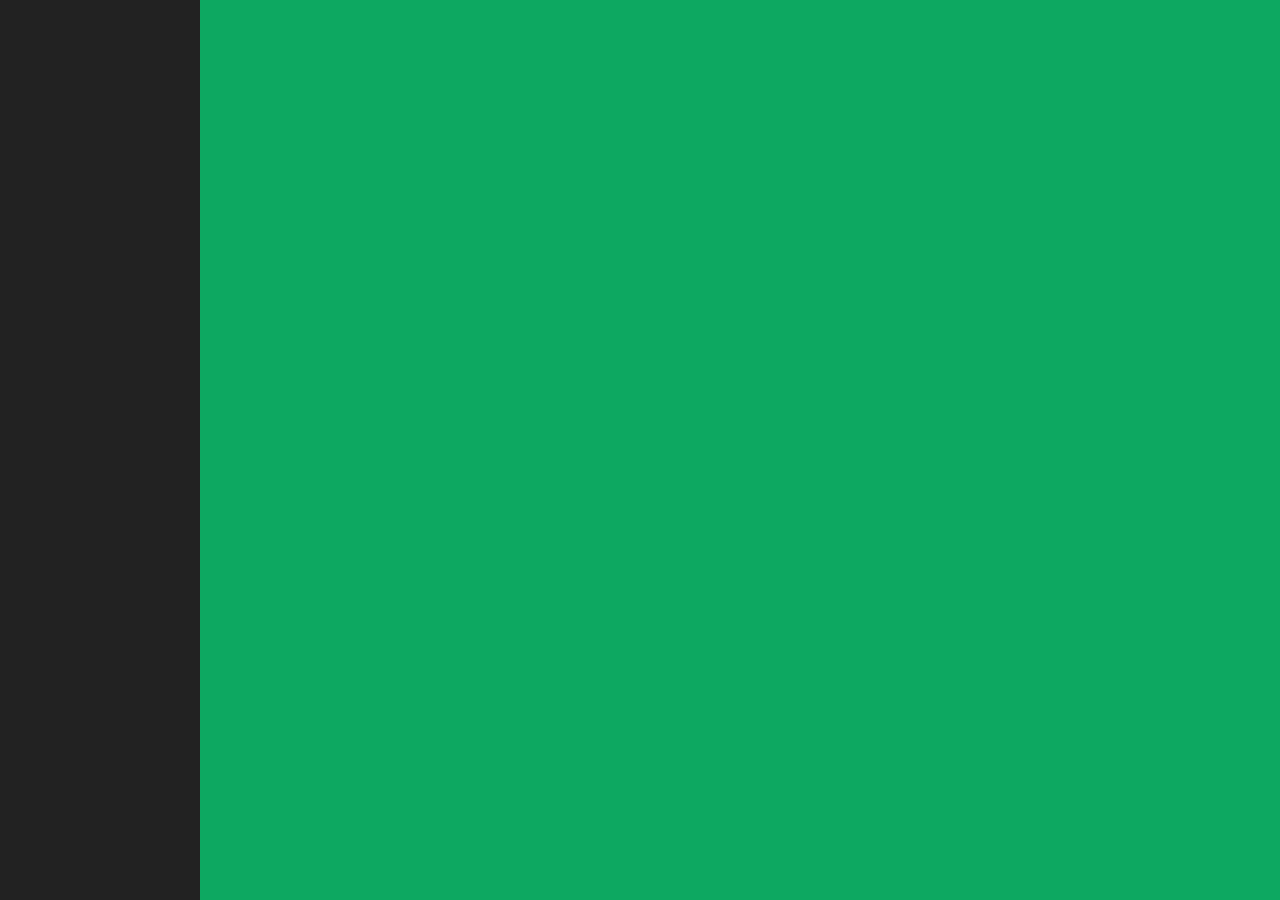
==== index.html @ 21c7b79c "fatal: ambiguous argument 'HEAD': unknown revision or path not in the working tree. Use '--' to sepa" ====
<!DOCTYPE html>
<html>
<head>
    <title></title>
    <link rel="stylesheet" type="text/css" href="css/main.css" />
    <link rel="stylesheet" type="text/css" href="css/cameraModule.css" />
    <link rel="stylesheet" type="text/css" href="css/leftMenuBar.css" />
    <link rel="stylesheet" type="text/css" href="css/topToolBar.css" />
    <link rel="stylesheet" type="text/css" href="css/styleDialog.css" />
    <link rel="stylesheet" type="text/css" href="css/content.css" />
    <link rel="stylesheet" type="text/css" href="css/dialogs.css" />
    <link rel="stylesheet" type="text/css" href="css/jquery-ui.css" />
    <link rel="stylesheet" type="text/css" href="css/jquery.mCustomScrollbar.css" />
    <link rel="stylesheet" type="text/css" href="css/jquery.side.layer.css" />
    <link rel="stylesheet" type="text/css" href="css/m-styles.min.css" />
    <link rel="stylesheet" type="text/css" href="css/colorpicker.css" />


    <link rel="stylesheet" type="text/css" href="css/farbtastic.css" />
    <link rel="stylesheet" type="text/css" href="css/icheck-all.css" />
    <link rel="stylesheet" type="text/css" href="css/jquery.selectbox.css" />
    <link rel="stylesheet" type="text/css" href="css/style_panel.css" />
    <script data-main="main.js" src="require.js"></script>
</head>
<body>
<div id="mainLayout">

    <div id="mainLeftLayout">

    </div>

    <div id='mainRightLayout'>

    </div>

    <div id="mainCanvasLayout">
        <div id="workSpace">

        </div>
    </div>

</div>
</body>
</html>
---- css/main.css ----
html, body {
    width: 100%;
    height: 100%;
    padding: 0;
    margin: 0;
    overflow: hidden;
}



#mainLayout {
    height: 100%;
    width : 100%;
    background-color: #f6f6f6;
    overflow : hidden;
}

#mainCanvasLayout{
    width: 100%;
    height : 100%;
    left:200px;
    position: relative;
    background: #0da861;
}

#workSpace{
    width: 100%;
    height : 100%;
    display: block;
}


#mainCanvasLayout, #mainLeftLayout,#mainRightLayout{
    display: inline-block;

}


#mainRightLayout{
    display : none;
    background : #222;
    width: 224px;
    height : 100%;
    margin-left : 0px;
    float : right;
    z-index : 110;
    right : 0px;
    position: absolute;
}




#ImageInsertDialog{
    display: none;
}
---- css/cameraModule.css ----
#viewPort {
    -webkit-perspective: 600;
    -webkit-perspective-origin: 50% 50%;

    position: absolute;
    left: 0;
    top: 0;
    right: 0;
    bottom: 0;
    overflow: hidden;
    background-image: -webkit-radial-gradient(center, ellipse cover,  rgb(70,70,70) 0%, rgb(0,0,0) 100%);
}

#world {
    position: absolute;
    height: 100%;
    width: 100%;
    -webkit-transform-style: preserve-3d;
}
---- css/leftMenuBar.css ----
#mainLeftLayout{
    background : #222;
    width: 200px;
    height : 100%;
    margin-left : 0px;
    float : left;
    z-index : 110;
    position: absolute;
    display : block;
    -webkit-user-select: none;
    -khtml-user-select: none;
    -moz-user-select: none;
    -ms-user-select: none;

}

#mainLeftLayout *{
    -webkit-user-select: none;
    -khtml-user-select: none;
    -moz-user-select: none;
    -ms-user-select: none;
}

#lmSlider, #rmSlider{
    width : 100%;
    height : 100%;
    padding-top : 14px;
}

#lmBigButtonWrap{
    text-align: center;
}

#lmSaveButton, #lmShowButton{
    display: inline-block;
    width: 42%;
    height: 60px;
    margin-bottom: 6px;
    background: #40cb90;
    text-align: center;
    border-radius: 3px;
    cursor : hand;
}

#lmSaveButton div
{
    width : 100%;
    height : 100%;
    background:  url(/img/save_icon_big.png) no-repeat center;
    background-size : 50px 50px;
}

#lmShowButton div
{
    width : 100%;
    height : 100%;
    background:  url(/img/show_icon_big.png) no-repeat center;
    background-size : 50px 50px;
}

#lmSaveButton{
    margin-right : 1%;
}

#lmShowButton{
    margin-left : 1%;
}

#lmSaveButton:hover, #lmShowButton:hover{
    background: #62eea2;
    cursor : hand;
}

#lmListButtonWrap{
    margin : 0px;
    height: 100%;
}

#lmListButtonListWrap{
    list-style: none;
    padding : 0px;
    margin-top : 10px;
    margin-right : 0px;
    margin-bottom : 100px;
}

#lmListButtonListWrap li{
    float : none;
    background : #222;
    border-bottom : 1px solid #555555;
    border-collapse: collapse;
    margin-left : 0px;
    width : 100%;
    padding-top : 18px;
    padding-bottom : 18px;
    font-size : 12px;
    font-weight: bold;
}

#lmListButtonListWrap li:first-child{

    border-top : 1px solid #555555;
}

#lmListButtonListWrap li:hover{
    background : #333;
}

.lmButtonName{
    color : #ddd;
    width : 100%;
    padding-left : 10px;
}

.lmButtonIcon{
    width : 24px;
    height : 20px;
    float : right;
    margin-right : 14px;

    display : inline-block;

}

.lmStyleIcon{
    background:  url(/img/style_icon.png) no-repeat top left;
    background-size : 18px 18px;
}


.lmSequenceIcon{
    background:  url(/img/sequence_icon.png) no-repeat top left;
    background-size : 18px 18px;
}

.lmWorkSpaceIcon{
    background:  url(/img/work_space_icon.png) no-repeat top left;
    background-size : 18px 18px;
}


.lmExportIcon{
    background:  url(/img/export_icon.png) no-repeat top left;
    background-size : 18px 18px;
}


.lmSettingIcon{
    background:  url(/img/setting_icon.png) no-repeat top left;
    background-size : 18px 18px;
}






#lmInformationWrap{
    position:absolute; bottom:0;
}

#lmUserId{
    font-size : 14px;
    color : #f6f6f6;
    float : right;
    padding : 4px;
}
---- css/topToolBar.css ----
#TopToolBarWrap{
    position: absolute;
    width: 100%;
    top: 10px;
    left: 0;
    z-index: 102;
    text-align: center;
}

#TopToolBar{
    display: inline-block;
    vertical-align: top;
    position : relative;
    list-style: none;
    padding: 4px;
    background: #222;
    font-size: 13px;
    border-radius: 4px;
    box-shadow: 0px 1px 0px #111;
    box-sizing: border-box;
    right : 100px;
    opacity: 0.8;
}

#TopToolBar li{
    float : left;
    margin-left : 3px;
    margin-right : 3px;
}

#TopToolBar li.topIcon div.icon{
    width : 100%;
    height : 100%;
    background-size : 18px 18px;
}




#boldButton div.icon{
    background:  url(/img/topToolBar/bold_icon.png) no-repeat center;
}
#italicButton div.icon{
    background:  url(/img/topToolBar/italic_icon.png) no-repeat center;
}
#underlineButton div.icon{
    background:  url(/img/topToolBar/underline_icon.png) no-repeat center;
}

#colorButton div.icon{
    background:  url(/img/topToolBar/color_icon.png) no-repeat center;
    background-size : 30px 30px;
}


#objectBackgroundColorButton div.icon{
    background:  url(/img/topToolBar/color_back_icon.png) no-repeat center;
}

#styleButton div.icon{
    background:  url(/img/topToolBar/style_icon.png) no-repeat center;
}


#layoutButton div.icon{
    background:  url(/img/topToolBar/positioin_icon.png) no-repeat center;
}


#backgroundButton div{
    background:  url(/img/topToolBar/background_icon.png) no-repeat center;
}


#fontSizeButton{
    margin-top : 2px;
    background: #222;
}

.fontSizeSelectOptions .topVerticalList:before{
    left: 22px;
}

#fontFamilyButton{
    margin-top : 4px;
    background: #222;
}


div.selectBox
{
    position:relative;
    display:inline-block;
    cursor:default;
    text-align:left;
    line-height:20px;
    clear:both;
    color:#fff;
}


span.selected,input.selected
{
    width:80px;
    border:1px solid #222;
    background:#222;
    overflow:hidden;
    text-overflow: ellipsis;
    max-width : 80px;
    color : #fff;
    font-weight: bolder;
    text-align: center;
    line-height: 24px;
    margin-left : 0px;

}

span.selected{
    overflow: hidden;
    white-space:nowrap;
    text-overflow:ellipsis;
}

span.selectArrow,input.selected,span.selected
{
    position:relative;
    float:left;
    height:24px;
    z-index:1;
}


span.selectArrow{
    cursor:pointer ;
}


div.selectOptions
{
    position:absolute;
    top:28px;
    width:80px;
    border:1px solid #222;
    border-bottom-right-radius:5px;
    border-bottom-left-radius:5px;
    overflow:hidden;
    background:#f6f6f6;
    padding-top:2px;
    display:none;
}

span.selectOption
{
    display:block;
    line-height:20px;
    padding:5px 10%;
}

span.selectOption:hover
{
    color:#f6f6f6;
    background:#222;
    cursor : pointer;
}

input.selected{
    width : 60px;
    max-width: 60px;
}

li#fontSizeButton{
    width : 60px;
}


li#fontSizeButton div.selectOptions{
   width : 60px;
}

.fontSizeIcon{
    width : 30px;
    height : 30px;

    margin-left : 3px;
    margin-right : 3px;
    display: inline-block;
}


#textInsertButton div{
    background:  url(/img/topToolBar/text_icon.png) no-repeat center;
}

#imageInsertButton div{
    background:  url(/img/topToolBar/image_icon.png) no-repeat center;
}

#frameInsertButton div{
    background:  url(/img/topToolBar/frame_icon.png) no-repeat center;
}

.topIcon{
    display : inline-block;
    width : 30px;
    height : 30px;
    margin-top : 1px;
    margin-bottom : 1px;
    color : #f6f6f6;
}

.topIcon:hover{
    background : #555;
}

.divider{
    display: inline-block;
    width: 1px;
    height: 34px;
    background: rgba(255,255,255,0.05);
}



.sentenceSortToolTip{
    width : 144px;
    position: absolute;
    margin-top : 0px;
    margin-left : -60px;
    display: none;
}

.topHorizonList
{
    float: left;
    list-style: none;
    margin : 0px;
    padding : 0px;
    margin-top : 22px;
    background : #222;
    border-radius: 4px;
}

.topHorizonList:before{
    content: '';
    position: absolute;
    border-width: 8px;
    border-style: solid;
    border-color:  transparent transparent #222 transparent;
    top: 6px;
}

.sentenceSortToolTip .topHorizonList:before{
    left : 67px;
}

.colorButtonToolTip, .objectBackgroundColorButtonToolTip{
    margin : 0px;
    padding : 0px;
    background : #222;
    border-radius: 4px;
}

.colorButtonToolTip:before, .objectBackgroundColorButtonToolTip:before{
    content: '';
    position: absolute;
    border-width: 8px;
    border-style: solid;
    border-color:  transparent transparent  #222 transparent;
    top: -16px;
    left: 147px;
}


.topHorizonList li{
    margin : 0px;
    padding : 0px;
}




.fontSizeSelectOptions
{
    width : 60px;
    position: absolute;
    margin-top : 0px;
    display : none;
}

.fontFamilySelectOptions{
    width : 82px;
    position: absolute;
    margin-top : 0px;
    display : none;
}


.topVerticalList{
    list-style: none;
    margin : 0px;
    padding : 0px;
    background : #222;
    border-radius: 4px;
    color : #fff;
    font-size : 16px;
    margin-top : 50px;
    display: inline-block;
    padding-top : 4px;
    padding-bottom : 4px;
 }


.topVerticalList:before{
    content: '';
    position: absolute;
    border-width: 8px;
    border-style: solid;
    border-color:  transparent transparent #222 transparent;
    top: 34px;
}

.fontFamilySelectOptions .topVerticalList:before{
    left: 32px;
}

.topVerticalList li{
    margin : 0px;
    padding : 0px;
    width : 100%;
    text-align: center;
    cursor : pointer;
}

.topVerticalList li:hover
{
    margin : 0px;
    padding : 0px;
    width : 90%;
    color:#f6f6f6;
    text-align: center;
    background:#555;
    cursor : pointer;
}


.icon{
    margin : 0px;
    padding : 0px;
}

.colorButtonToolTip,
.objectBackgroundColorButtonToolTip,
.layoutButtonToolTip{
    display: none;
    position: absolute;
    top : 60px;
    margin-left : -140px;
}


#sentenceSortButton{
    display : inline-block;
    width : 30px;
    height : 30px;
    margin-top : 1px;
    margin-bottom : 1px;
    color : #f6f6f6;
}


#sentenceSortButton .plainSentence{
    background:  url(/img/topToolBar/plain_text_sort_icon.png) no-repeat center;
}
#sentenceSortButton .leftSentence{
    background:  url(/img/topToolBar/left_text_sort_icon.png) no-repeat center;
}
#sentenceSortButton .centerSentence{
     background:  url(/img/topToolBar/center_text_sort_icon.png) no-repeat center;
}
#sentenceSortButton .rightSentence{
    background:  url(/img/topToolBar/right_text_sort_icon.png) no-repeat center;
}




.layoutButtonToolTip{
    width : 200px;
    position: absolute;
    margin-top : 0px;
    margin-left : -80px;
    display: none;
}

.layoutButtonToolTipWrap{
    margin : 0px;
    padding : 0px;
    background : #222;
    border-radius: 4px;
}

.layoutButtonToolTipWrap:before{
    content: '';
    position: absolute;
    border-width: 8px;
    border-style: solid;
    border-color:  transparent transparent  #222 transparent;
    top: -16px;
    left: 87px;
}

.sizeValueSet
{
    padding-top : 10px;
    display : inline-block;
}
.transitionValueSet{

    display : inline-block;
}

.cf{
    margin-top : 2px;
    display : inline-block;

}

.cf input{
    width: 110px;
    height: 10px;
    padding: 10px 5px;
    float: left;
    font: bold 15px 'lucida sans', 'trebuchet MS', 'Tahoma';
    border: 0;
    background: #eee;
    border-radius: 3px 0 0 3px;
}

.cf div{
    overflow: visible;
    position: relative;
    float: left;
    border: 0;
    padding: 0;
    height: 30px;
    width: 60px;
    font: bold 10px/30px 'lucida sans', 'trebuchet MS', 'Tahoma';
    color: #fff;
    text-transform: uppercase;
    background: #0da861;
    border-radius: 0 3px 3px 0;
    text-shadow: 0 -1px 0 rgba(0, 0 ,0, .3);

}

.cf div:before {
    content: '';
    position: absolute;
    border-width: 8px 8px 8px 0;
    border-style: solid solid solid none;
    border-color: transparent #0da861 transparent;
    top: 6px;
    left: -6px;
}
.box_under_point{
    display : inline-block;
}

.box_under_point div{
    overflow: visible;
    position: relative;
    float: left;
    border: 0;
    padding: 0;
    height: 20px;
    width: 40px;
    font: bold 10px/30px 'lucida sans', 'trebuchet MS', 'Tahoma';
    color: #fff;
    text-transform: uppercase;
    background: #0da861;
    border-radius: 3px 3px 3px 3px;
    text-shadow: 0 -1px 0 rgba(0, 0 ,0, .3);
    line-height: 24px;
    margin-bottom : 10px;
}


.box_under_point div:before {
    content: '';
    position: absolute;
    border-width: 8px;
    border-style: solid;
    border-color: #0da861 transparent transparent  transparent;
    top: 20px;
    left: 12px;
}


.rotationValueSet{
    height : 90px;
    padding-top:4px;
    display : inline-block;
}



.rotationValueItemWrap{
    height : 50px;
    width : 50px;
    float : left;
    margin-left : 10px;
}

.rotationValueSet div:first-child{
    margin-left : 0px;
}

.rotationValueItemWrap input{
    margin-left : -10px;
}

.hori_divider{
    margin-top : 5px;
    margin-bottom : 5px;
    display: inline-block;
    width: 90%;
    height: 1px;
    background: rgba(255,255,255,0.5);
}
---- css/styleDialog.css ----
#styleDialog{
    position: absolute;
    top : 80px;
    left : 50%;
    display: none;
    width : 0px;
}

#styleDialog .dialog_content{
    position: relative;
    left: -50%;
    width : 300px;
    height : 440px;
    padding : 4px;
    background : #222;
    border-radius: 4px;
}

.dialog_content .left_panel{

    width : 300px;

}
.style_control_panel{
    margin-top : 10px;
}

.left_panel .style_control_panel{
    height : 400px;
    overflow-y: auto;
}



.style_selector #style_selector{
    width : 200px;
}

.style_selector .style_header_btn_set{
    float : right;
    list-style: none;
    padding : 0px;
    margin : 0px;
}

.style_selector .style_header_btn_set li
{
    border-radius: 4px;
    background:  #18afcd;
    border : 0px solid #fff;
    float : left;
    padding : 1px;
    padding-right : 2px;
    padding-left : 2px;
    margin-top : 3px;
    cursor : pointer;
    margin-left : 6px;
    font-size : 16px;
    font-weight: bold;

}

.style_selector .style_header_btn_set li:hover{
    background: #39afcd;
}

.right_panel{
    margin-left : 200px;
    height : 100%;

}


.right_panel .code_layer_panel{
    overflow-y: auto;
    height: 86%;
    margin-left : 10px;
}

.button_set{
    margin-top : 6px;
    margin-bottom : 10px;
}

.right_panel .button_set{
    width : 98%;
    margin-top : 10px;
    display: inline-block;
}


.style_item_wrap{
    display: inline-block;

    margin-top : 4px;
    margin-bottom : 4px;
    color : #fff;
    font-style : normal;
    width : 100%;
}

.float_right{
    float : right;
}

.float_left{
    float : left;
}

.style_item_wrap .input-small{
    height : 22px;
}

.border_style_control #borderStyleSelector
{
    width : 100px;
    height : 31px;
}

#borderWidth{
    width : 60px;
}

.border_radius_group .style_item_wrap .px_input{
    width : 50px;
}

.style_item_wrap .label{
    vertical-align:middle;
}

#borderColor{
    width : 60px;
}

/* box shadow */
.border_style_control,
.box_shadow_style_control,
.text_shadow_style_control
{
    padding-top : 10px;
    padding-bottom : 10px;
    padding-right : 10px;
}

.style_group{
    background: #fff;
    border-radius:  4px;
    color : #626262;
    font : 14px/19px Helvetica, Arial, sans-serif;
}

.setting-block{
    padding : 14px;

}

.setting-block .row{
    margin-bottom : 10px;
}

.text-1, .text-2{
    float : right;
}
.text-1 input{
    float: left;
    width: 27px;
    height: 15px;
    padding: 3px 2px 4px;
    margin: 0;
    border: 0;
    background: none;
    text-align: center;
}

.color_picker{
    width : 60px;
}

.color_thumb{
    float : right;
    width : 30px;
    height : 20px;
    border : 1px solid #000;
    border-radius: 3px;
    margin-right : 4px;
}

.align-right{
    float : right;
}

.margin_top{
    margin-top : 20px;
}

.divider_line{
    margin-right : 4%;
    margin-left : 4%;
    margin-top : 10px;
    margin-bottom : 8px;
    border-top : 1px dotted #989898;
    height: 1px;
}

.style_list{
    list-style: none;
}

.style_list li{
    display: block;
    height : 20px;
    cursor: pointer;
}

.add_style_btn{
    border-radius: 4px;
    background: #49afcd;
    float : right;
    margin-top : -12px;
    margin-bottom : 4px;
    border : 0px;
    padding : 6px;
    cursor : pointer;
}

.add_style_btn:hover{
    background: #30afcd;
}

.style_list li:hover{
    background: #f2f2f2;
}

.style_list li .item_name{
    display: block;
    float : left;
}

.style_list li .delete_btn{
    display: block;
    float : right;
    font-style: normal;
}
---- css/content.css ----
.objectWrap{
    padding: 8px;
    display: inline-block;
}


.slide{
    margin: 0;
    opacity: 0.03;

    -webkit-transition: opacity 1s;
}

.slide.active{
    opacity: 1
}


.textEditBox{
    display :inline-block;
    font-size : 80px;
}

.lcWord{
    font-size : 80px;
    display : lnline-block;
}


.clSentence{
    display : lnline-block;
}

.containIdentify{
    border : 2px dotted  #fff;
}

.frame{
    display : lnline-block;
    border : 1px solid #fff;
}
---- css/dialogs.css ----
<!-- -->
.topToolDialog, .defaultDialog{
    display: none;
    background: #333;
    padding: 10px;
    border: 2px solid #ddd;
    float: left;
    font-size: 1.2em;
    position: fixed;
    top: 50%;
    left: 50%;
    z-index: 99999;
    box-shadow: 0px 0px 20px #999;
    /* CSS3 */
    -moz-box-shadow: 0px 0px 20px #999;
    /* Firefox */
    -webkit-box-shadow: 0px 0px 20px #999;
    /* Safari, Chrome */
    border-radius: 3px 3px 3px 3px;
    -moz-border-radius: 3px;
    /* Firefox */
    -webkit-border-radius: 3px;
    /* Safari, Chrome */;

}

.fieldTitle{
    display: block;
    color: #999;
    font-size: 14px;
    line-height: 18px;
}

.fieldInput{
    background: #666666;
    border-bottom: 1px solid #333;
    border-left: 1px solid #000;
    border-right: 1px solid #333;
    border-top: 1px solid #000;
    color: #fff;
    border-radius: 3px 3px 3px 3px;
    -moz-border-radius: 3px;
    -webkit-border-radius: 3px;
    font: 13px Arial, Helvetica, sans-serif;
    padding: 6px 6px 4px;
    width: 200px;
}

.topToolDialogBtn, .defaultDialogBtn{
    -moz-box-shadow:inset 0px 1px 0px 0px #ffffff;
    -webkit-box-shadow:inset 0px 1px 0px 0px #ffffff;
    box-shadow:inset 0px 1px 0px 0px #ffffff;
    background:-webkit-gradient( linear, left top, left bottom, color-stop(0.05, #ededed), color-stop(1, #dfdfdf) );
    background:-moz-linear-gradient( center top, #ededed 5%, #dfdfdf 100% );
    filter:progid:DXImageTransform.Microsoft.gradient(startColorstr='#ededed', endColorstr='#dfdfdf');
    background-color:#ededed;
    -moz-border-radius:6px;
    -webkit-border-radius:6px;
    border-radius:6px;
    border:1px solid #dcdcdc;
    display:inline-block;
    color:#777777;
    font-family:arial;
    font-size:15px;
    font-weight:bold;
    padding:6px 24px;
    text-decoration:none;
    text-shadow:1px 1px 0px #ffffff;
}

.topToolDialogBtn:hover ,.defaultDialogBtn:hover{
background:-webkit-gradient( linear, left top, left bottom, color-stop(0.05, #dfdfdf), color-stop(1, #ededed) );
    background:-moz-linear-gradient( center top, #dfdfdf 5%, #ededed 100% );
    filter:progid:DXImageTransform.Microsoft.gradient(startColorstr='#dfdfdf', endColorstr='#ededed');
    background-color:#dfdfdf;
}
.topToolDialogBtn:active, .defaultDialogBtn:active {
position:relative;
    top:1px;
}

.fieldSet{
    margin-top : 8px;
    margin-bottom : 10px;
}


.default-dialog-title{
  color : #a0a0a0;
  text-shadow: 0px 5px 8px #2a2a2a;
  font : 24px Helvetica, Arial, Sans-Serif;
  letter-spacing : -1px;

}

.dialog-list{

    counter-reset: li; /* Initiate a counter */
    list-style: none; /* Remove default numbering */
    *list-style: decimal; /* Keep using default numbering for IE6/7 */
    font: 15px 'trebuchet MS', 'lucida sans';
    padding: 0;
    margin-bottom: 4em;

}

.dialog-list a{

    position: relative;
    display: block;
    padding: .4em .4em .4em .8em;
    *padding: .4em;
    margin: .5em 0 .5em 2.5em;
    background: #ddd;
    color: #444;
    text-decoration: none;
    transition: all .3s ease-out;
}

.dialog-list a:hover{
    background: #eee;
}

.dialog-list a:before{
    content: counter(li);
    counter-increment: li;
    position: absolute;
    left: -2.5em;
    top: 50%;
    margin-top: -1em;
    background: #2a7;
    height: 2em;
    width: 2em;
    line-height: 2em;
    text-align: center;
    font-weight: bold;
}

.dialog-list a:after{
    position: absolute;
    content: '';
    border: .5em solid transparent;
    left: -1em;
    top: 50%;
    margin-top: -.5em;
    transition: all .3s ease-out;
}

.dialog-list a:hover:after{
    left: -.5em;
    border-left-color: #2a7;
}
---- css/m-styles.min.css ----
/*!
 * CSS3 Microsoft Metro Buttons
 * Inspired by Tim O'Donnell's CSS3 Google Buttons, Twitter Bootstrap, and Microsoft. Icons from glyphicons.com and Syncfusion's Metro Studio.
 * I do not claim ownership on the origin of design and icons.
 * Built by Ace Subido (http://github.com/ace-subido)
 */a:focus{outline:thin dotted;outline:5px auto -webkit-focus-ring-color;outline-offset:-2px}a:hover,a:active{outline:0}button,input,select,textarea{margin:0;font-size:100%}button,input{*overflow:visible;line-height:normal}button::-moz-focus-inner,input::-moz-focus-inner{padding:0;border:0}button,input[type="button"],input[type="reset"],input[type="submit"]{cursor:pointer;-webkit-appearance:button;-moz-appearance:none}@-moz-document url-prefix(){button,input[type="button"],input[type="reset"],input[type="submit"]{cursor:pointer;padding:6px 14px}}input[type="search"]{-webkit-appearance:textfield;-webkit-box-sizing:content-box;-moz-box-sizing:content-box;box-sizing:content-box}input[type="search"]::-webkit-search-decoration,input[type="search"]::-webkit-search-cancel-button{-webkit-appearance:none}.dropdown{position:relative}.dropdown-toggle{*margin-bottom:-3px}.dropdown-toggle:active,.open .dropdown-toggle{outline:0}.caret{display:inline-block;width:0;height:0;text-indent:-99999px;*text-indent:0;vertical-align:top;margin-top:5px;margin-left:2px;margin-right:2px;border-left:4px solid transparent;border-right:4px solid transparent;border-top:4px solid black;opacity:.5;filter:alpha(opacity=50);content:"\2193"}.caret.white{border-left:4px solid transparent;border-right:4px solid transparent;border-top:4px solid white;opacity:.95;filter:alpha(opacity=95)}.dropdown .caret{margin-top:8px;margin-left:2px}.dropdown:hover .caret,.open.dropdown .caret{opacity:1;filter:alpha(opacity=100)}.m-dropdown-menu{position:absolute;top:98%;left:0;z-index:1000;float:left;display:none;min-width:225px;max-width:225px;padding:0 0 6px 0;margin:0;list-style:none;background-color:white;-webkit-box-shadow:0 1px 8px rgba(0,0,0,0.1);-moz-box-shadow:0 1px 8px rgba(0,0,0,0.1);box-shadow:0 1px 8px rgba(0,0,0,0.1);font-size:14px;font-family:"Segoe UI",Helvetica,Arial,sans-serif;border:1px solid #eee}.m-dropdown-menu.bottom-up{top:auto;bottom:100%;margin-bottom:2px}.m-dropdown-menu .divider{border-top:1px solid #ebebeb;margin-top:9px;margin-bottom:10px;padding:0;cursor:default}.m-dropdown-menu a{position:relative;padding:6px 0 6px 30px;color:#333;text-decoration:none;display:block;clear:both;font-weight:normal;line-height:18px;white-space:nowrap}.m-dropdown-menu a [class^="icon-"]{position:absolute;left:7px;top:8px}.m-dropdown-menu li>a:hover,.m-dropdown-menu .active>a,.m-dropdown-menu .active>a:hover{text-decoration:none;background-color:#eee}.dropdown.open{*z-index:1000}.dropdown.open .dropdown-toggle{color:#08c;background:#ccc;background:rgba(0,0,0,0.3)}.dropdown.open .m-dropdown-menu{display:block}.m-btn{position:relative;display:inline-block;overflow:visible;margin:0;padding:10px 14px;margin-top:8px;cursor:pointer;outline:0;border:0;background-color:#eee;background-image:-moz-linear-gradient(top,#eee,#eee);background-image:-ms-linear-gradient(top,#eee,#eee);background-image:-webkit-gradient(linear,0 0,0 100%,from(#eee),to(#eee));background-image:-webkit-linear-gradient(top,#eee,#eee);background-image:-o-linear-gradient(top,#eee,#eee);background-image:linear-gradient(top,#eee,#eee);background-repeat:repeat-x;filter:progid:DXImageTransform.Microsoft.gradient(startColorstr='#eeeeee',endColorstr='#eeeeee',GradientType=0);-webkit-background-clip:padding;-moz-background-clip:padding;background-clip:padding;zoom:1;z-index:1;*display:inline;font-family:"Segoe UI",Helvetica,Arial,sans-serif;font-size:14px;line-height:14px;color:#333;min-width:42px;text-shadow:#fff 0 1px 0;text-align:center;text-decoration:none;white-space:nowrap;vertical-align:inherit}.m-btn:hover,.m-btn:focus,.m-btn:active,.m-btn.active{color:#333;text-decoration:none;background-color:#dcdcdc;background-image:-moz-linear-gradient(top,#dcdcdc,#dcdcdc);background-image:-ms-linear-gradient(top,#dcdcdc,#dcdcdc);background-image:-webkit-gradient(linear,0 0,0 100%,from(#dcdcdc),to(#dcdcdc));background-image:-webkit-linear-gradient(top,#dcdcdc,#dcdcdc);background-image:-o-linear-gradient(top,#dcdcdc,#dcdcdc);background-image:linear-gradient(top,#dcdcdc,#dcdcdc);background-repeat:repeat-x;filter:progid:DXImageTransform.Microsoft.gradient(startColorstr='#dcdcdc',endColorstr='#dcdcdc',GradientType=0);z-index:100;outline:0}.m-btn:active,.m-btn.active{background-color:#eee;background-image:-moz-linear-gradient(top,#eee,#dcdcdc);background-image:-ms-linear-gradient(top,#eee,#dcdcdc);background-image:-webkit-gradient(linear,0 0,0 100%,from(#eee),to(#dcdcdc));background-image:-webkit-linear-gradient(top,#eee,#dcdcdc);background-image:-o-linear-gradient(top,#eee,#dcdcdc);background-image:linear-gradient(top,#eee,#dcdcdc);background-repeat:repeat-x;-webkit-box-shadow:inset 0 1px 8px rgba(0,0,0,0.25);-moz-box-shadow:inset 0 1px 8px rgba(0,0,0,0.25);box-shadow:inset 0 1px 8px rgba(0,0,0,0.25);filter:progid:DXImageTransform.Microsoft.gradient(startColorstr='#eeeeee',endColorstr='#dcdcdc',GradientType=0)}.m-btn:focus{border-color:#4d90fe}.m-btn::-moz-focus-inner{padding:0;border:0}.m-btn.red-stripe{border-left:3px solid #d84a38}.m-btn.blue-stripe{border-left:3px solid #4d90fe}.m-btn.purple-stripe{border-left:3px solid #852b99}.m-btn.green-stripe{border-left:3px solid #35aa47}.m-btn.red:active,.m-btn.red.active,.m-btn.red.disabled,.m-btn.red[disabled],.m-btn.blue:active,.m-btn.blue.active,.m-btn.blue.disabled,.m-btn.blue[disabled],.m-btn.purple:active,.m-btn.purple.active,.m-btn.purple.disabled,.m-btn.purple[disabled],.m-btn.green:active,.m-btn.green.active,.m-btn.green.disabled,.m-btn.green[disabled],.m-btn.black:active,.m-btn.black.active,.m-btn.black.disabled,.m-btn.black[disabled]{-webkit-box-shadow:inset 0 1px 8px rgba(0,0,0,0.25);-moz-box-shadow:inset 0 1px 8px rgba(0,0,0,0.25);box-shadow:inset 0 1px 8px rgba(0,0,0,0.25);color:white!important}.m-btn.red.disabled,.m-btn.red[disabled],.m-btn.blue.disabled,.m-btn.blue[disabled],.m-btn.purple.disabled,.m-btn.purple[disabled],.m-btn.green.disabled,.m-btn.green[disabled]{opacity:.7}.m-btn.black.disabled,.m-btn.black[disabled]{opacity:.5}.m-btn.red{color:white;text-shadow:none;background-color:#d84a38;background-image:-moz-linear-gradient(top,#dd4b39,#d14836);background-image:-ms-linear-gradient(top,#dd4b39,#d14836);background-image:-webkit-gradient(linear,0 0,0 100%,from(#dd4b39),to(#d14836));background-image:-webkit-linear-gradient(top,#dd4b39,#d14836);background-image:-o-linear-gradient(top,#dd4b39,#d14836);background-image:linear-gradient(top,#dd4b39,#d14836);background-repeat:repeat-x;filter:progid:DXImageTransform.Microsoft.gradient(startColorstr='#dd4b39',endColorstr='#d14836',GradientType=0)}.m-btn.red:hover,.m-btn.red:focus,.m-btn.red:active,.m-btn.red.active,.m-btn.red[disabled],.m-btn.red.disabled{background-color:#c53727;background-image:-moz-linear-gradient(top,#c53727,#c53727);background-image:-ms-linear-gradient(top,#c53727,#c53727);background-image:-webkit-gradient(linear,0 0,0 100%,from(#c53727),to(#c53727));background-image:-webkit-linear-gradient(top,#c53727,#c53727);background-image:-o-linear-gradient(top,#c53727,#c53727);background-image:linear-gradient(top,#c53727,#c53727);background-repeat:repeat-x;filter:progid:DXImageTransform.Microsoft.gradient(startColorstr='#c53727',endColorstr='#c53727',GradientType=0)}.m-btn.red:active,.m-btn.red.active{background-color:#dd4b39;background-image:-moz-linear-gradient(top,#dd4b39,#c53727);background-image:-ms-linear-gradient(top,#dd4b39,#c53727);background-image:-webkit-gradient(linear,0 0,0 100%,from(#dd4b39),to(#c53727));background-image:-webkit-linear-gradient(top,#dd4b39,#c53727);background-image:-o-lineark-gradient(top,#dd4b39,#c53727);background-image:linear-gradient(top,#dd4b39,#c53727);background-repeat:repeat-x;filter:progid:DXImageTransform.Microsoft.gradient(startColorstr='#dd4b39',endColorstr='#c53727',GradientType=0)}.m-btn.blue{color:white;text-shadow:none;background-color:#4d90fe;background-image:-moz-linear-gradient(top,#4d90fe,#4787ed);background-image:-ms-linear-gradient(top,#4d90fe,#4787ed);background-image:-webkit-gradient(linear,0 0,0 100%,from(#4d90fe),to(#4787ed));background-image:-webkit-linear-gradient(top,#4d90fe,#4787ed);background-image:-o-linear-gradient(top,#4d90fe,#4787ed);background-image:linear-gradient(top,#4d90fe,#4787ed);background-repeat:repeat-x;filter:progid:DXImageTransform.Microsoft.gradient(startColorstr='#4d90fe',endColorstr='#4787ed',GradientType=0)}.m-btn.blue:hover,.m-btn.blue:focus,.m-btn.blue:active,.m-btn.blue.active,.m-btn.blue[disabled],.m-btn.blue.disabled{background-color:#0072bb;background-image:-moz-linear-gradient(top,#0072bb,#0072bb);background-image:-ms-linear-gradient(top,#0072bb,#0072bb);background-image:-webkit-gradient(linear,0 0,0 100%,from(#0072bb),to(#0072bb));background-image:-webkit-linear-gradient(top,#0072bb,#0072bb);background-image:-o-linear-gradient(top,#0072bb,#0072bb);background-image:linear-gradient(top,#0072bb,#0072bb);background-repeat:repeat-x;filter:progid:DXImageTransform.Microsoft.gradient(startColorstr='#0072bb',endColorstr='#0072bb',GradientType=0)}.m-btn.blue:active,.m-btn.blue.active{background-color:#4d90fe;background-image:-moz-linear-gradient(top,#4d90fe,#0072bb);background-image:-ms-linear-gradient(top,#4d90fe,#0072bb);background-image:-webkit-gradient(linear,0 0,0 100%,from(#4d90fe),to(#0072bb));background-image:-webkit-linear-gradient(top,#4d90fe,#0072bb);background-image:-o-linear-gradient(top,#4d90fe,#0072bb);background-image:linear-gradient(top,#4d90fe,#0072bb);background-repeat:repeat-x;filter:progid:DXImageTransform.Microsoft.gradient(startColorstr='#4d90fe',endColorstr='#0072bb',GradientType=0)}.m-btn.green{color:white;text-shadow:none;background-color:#35aa47;background-image:-moz-linear-gradient(top,#35aa47,#35aa47);background-image:-ms-linear-gradient(top,#35aa47,#35aa47);background-image:-webkit-gradient(linear,0 0,0 100%,from(#35aa47),to(#35aa47));background-image:-webkit-linear-gradient(top,#35aa47,#35aa47);background-image:-o-linear-gradient(top,#35aa47,#35aa47);background-image:linear-gradient(top,#35aa47,#35aa47);background-repeat:repeat-x;filter:progid:DXImageTransform.Microsoft.gradient(startColorstr='#35aa47',endColorstr='#35aa47',GradientType=0)}.m-btn.green:hover,.m-btn.green:focus,.m-btn.green:active,.m-btn.green.active,.m-btn.green.disabled,.m-btn.green[disabled]{background-color:#1d943b;background-image:-moz-linear-gradient(top,#1d943b,#1d943b);background-image:-ms-linear-gradient(top,#1d943b,#1d943b);background-image:-webkit-gradient(linear,0 0,0 100%,from(#1d943b),to(#1d943b));background-image:-webkit-linear-gradient(top,#1d943b,#1d943b);background-image:-o-linear-gradient(top,#1d943b,#1d943b);background-image:linear-gradient(top,#1d943b,#1d943b);background-repeat:repeat-x;filter:progid:DXImageTransform.Microsoft.gradient(startColorstr='#1d943b',endColorstr='#1d943b',GradientType=0)}.m-btn.green:active,.m-btn.green.active{background-color:#35aa47;background-image:-moz-linear-gradient(top,#35aa47,#1d943b);background-image:-ms-linear-gradient(top,#35aa47,#1d943b);background-image:-webkit-gradient(linear,0 0,0 100%,from(#35aa47),to(#1d943b));background-image:-webkit-linear-gradient(top,#35aa47,#1d943b);background-image:-o-linear-gradient(top,#35aa47,#1d943b);background-image:linear-gradient(top,#35aa47,#1d943b);background-repeat:repeat-x;filter:progid:DXImageTransform.Microsoft.gradient(startColorstr='#35aa47',endColorstr='#1d943b',GradientType=0)}.m-btn.purple{color:white;text-shadow:none;background-color:#852b99;background-image:-moz-linear-gradient(top,#852b99,#852b99);background-image:-ms-linear-gradient(top,#852b99,#852b99);background-image:-webkit-gradient(linear,0 0,0 100%,from(#852b99),to(#852b99));background-image:-webkit-linear-gradient(top,#852b99,#852b99);background-image:-o-linear-gradient(top,#852b99,#852b99);background-image:linear-gradient(top,#852b99,#852b99);background-repeat:repeat-x;filter:progid:DXImageTransform.Microsoft.gradient(startColorstr='#852b99',endColorstr='#852b99',GradientType=0)}.m-btn.purple:hover,.m-btn.purple:focus,.m-btn.purple:active,.m-btn.purple.active,.m-btn.purple.disabled,.m-btn.purple[disabled]{background-color:#6d1b81;background-image:-moz-linear-gradient(top,#6d1b81,#6d1b81);background-image:-ms-linear-gradient(top,#6d1b81,#6d1b81);background-image:-webkit-gradient(linear,0 0,0 100%,from(#6d1b81),to(#6d1b81));background-image:-webkit-linear-gradient(top,#6d1b81,#6d1b81);background-image:-o-linear-gradient(top,#6d1b81,#6d1b81);background-image:linear-gradient(top,#6d1b81,#6d1b81);background-repeat:repeat-x;filter:progid:DXImageTransform.Microsoft.gradient(startColorstr='#6d1b81',endColorstr='#6d1b81',GradientType=0)}.m-btn.purple:active,.m-btn.purple.active{background-color:#35aa47;background-image:-moz-linear-gradient(top,#852b99,#6d1b81);background-image:-ms-linear-gradient(top,#852b99,#6d1b81);background-image:-webkit-gradient(linear,0 0,0 100%,from(#852b99),to(#6d1b81));background-image:-webkit-linear-gradient(top,#852b99,#6d1b81);background-image:-o-linear-gradient(top,#852b99,#6d1b81);background-image:linear-gradient(top,#852b99,#6d1b81);background-repeat:repeat-x;filter:progid:DXImageTransform.Microsoft.gradient(startColorstr='#852b99',endColorstr='#6d1b81',GradientType=0)}.m-btn.black{color:white;text-shadow:none;background-color:#555;background-image:-moz-linear-gradient(top,#555,#555);background-image:-ms-linear-gradient(top,#555,#555);background-image:-webkit-gradient(linear,0 0,0 100%,from(#555),to(#555));background-image:-webkit-linear-gradient(top,#555,#555);background-image:-o-linear-gradient(top,#555,#555);background-image:linear-gradient(top,#555,#555);background-repeat:repeat-x;filter:progid:DXImageTransform.Microsoft.gradient(startColorstr='#555555',endColorstr='#555555',GradientType=0)}.m-btn.black:hover,.m-btn.black:focus,.m-btn.black:active,.m-btn.black.active,.m-btn.black.disabled,.m-btn.black[disabled]{background-color:#222;background-image:-moz-linear-gradient(top,#222,#222);background-image:-ms-linear-gradient(top,#222,#222);background-image:-webkit-gradient(linear,0 0,0 100%,from(#222),to(#222));background-image:-webkit-linear-gradient(top,#222,#222);background-image:-o-linear-gradient(top,#222,#222);background-image:linear-gradient(top,#222,#222);background-repeat:repeat-x;filter:progid:DXImageTransform.Microsoft.gradient(startColorstr='#222222',endColorstr='#222222',GradientType=0)}.m-btn.black:active,.m-btn.black.active{background-color:#222;background-image:-moz-linear-gradient(top,#444,#222);background-image:-ms-linear-gradient(top,#444,#222);background-image:-webkit-gradient(linear,0 0,0 100%,from(#222),to(#222));background-image:-webkit-linear-gradient(top,#444,#222);background-image:-o-linear-gradient(top,#444,#222);background-image:linear-gradient(top,#444,#222);background-repeat:repeat-x;filter:progid:DXImageTransform.Microsoft.gradient(startColorstr='#444444',endColorstr='#222222',GradientType=0)}.sm{font-size:11px}.mini{height:13px;font-size:11px;line-height:13px;padding:4px 10px}.big{height:38px;font-size:18px;line-height:38px;padding:20px 26px}.rnd{-webkit-border-radius:5px;-moz-border-radius:5px;border-radius:5px}.big.rnd{-webkit-border-radius:11px;-moz-border-radius:11px;border-radius:11px}.m-btn.disabled,.m-btn[disabled]{color:#999;background-color:#f5f5f5;background-image:-moz-linear-gradient(top,#eee,#ddd);background-image:-ms-linear-gradient(top,#eee,#ddd);background-image:-webkit-gradient(linear,0 0,0 100%,from(#eee),to(#ddd));background-image:-webkit-linear-gradient(top,#eee,#ddd);background-image:-o-linear-gradient(top,#eee,#ddd);background-image:linear-gradient(top,#eee,#ddd);background-repeat:repeat-x;filter:progid:DXImageTransform.Microsoft.gradient(startColorstr='#eeeeee',endColorstr='#dddddd',GradientType=0);cursor:default;-webkit-box-shadow:inset 0 1px 6px rgba(0,0,0,0.25);-moz-box-shadow:inset 0 1px 6px rgba(0,0,0,0.25);box-shadow:inset 0 1px 6px rgba(0,0,0,0.25)}.m-btn.icn-only{min-width:14px}.m-btn.bigicn-only{min-width:34px}.m-btn-group{position:relative;display:inline-block;list-style:none;padding:0;margin:0;zoom:1;*display:inline}.m-btn+.m-btn,.m-btn+.m-btn-group,.m-btn-group+.m-btn,.m-btn-group+.m-btn-group{margin-left:15px}.m-btn.dropdown-carettoggle{min-width:5px;height:18px;padding:8px}.m-btn.dropdown-carettoggle>.caret{margin-top:8px}.m-btn.caret:hover{opacity:1}.m-btn-group .m-btn{position:relative;float:left;margin-left:-1px}.m-btn-group .m-btn:first-child{margin-left:0}.m-btn-group .m-btn.rnd:first-child{-webkit-border-radius:5px 0 0 5px;-moz-border-radius:5px 0 0 5px;border-radius:5px 0 0 5px}.m-btn-group .m-btn.rnd.dropdown-carettoggle{-webkit-border-radius:0 5px 5px 0;-moz-border-radius:0 5px 5px 0;border-radius:0 5px 5px 0}.m-btn-strip .m-btn,.m-btn-strip .m-btn-group{vertical-align:top}.m-btn-group.open{*z-index:1000}.m-btn-group.open .dropdown-carettoggle,.m-btn-group.open .dropdown-toggle{background-image:none;-webkit-box-shadow:inset 0 1px 6px rgba(0,0,0,0.2);-moz-box-shadow:inset 0 1px 6px rgba(0,0,0,0.2);box-shadow:inset 0 1px 6px rgba(0,0,0,0.2)}.m-btn-group.open .m-dropdown-menu{display:block;margin-top:1px}label.m-wrap,input.m-wrap,button.m-wrap,select.m-wrap,textarea.m-wrap{font-size:14px;font-weight:normal;line-height:20px}input.m-wrap,button.m-wrap,select.m-wrap,textarea.m-wrap{font-family:"Segoe UI","Helvetica Neue",Helvetica,Arial,sans-serif}label.m-wrap{display:block;margin-bottom:5px}select.m-wrap,textarea.m-wrap,input[type="text"].m-wrap,input[type="password"].m-wrap,input[type="datetime"].m-wrap,input[type="datetime-local"].m-wrap,input[type="date"].m-wrap,input[type="month"].m-wrap,input[type="time"].m-wrap,input[type="week"].m-wrap,input[type="number"].m-wrap,input[type="email"].m-wrap,input[type="url"].m-wrap,input[type="search"].m-wrap,input[type="tel"].m-wrap,input[type="color"].m-wrap,.m-uneditable-input{vertical-align:top;display:inline-block;height:20px;padding:6px 6px;margin-bottom:9px;margin-top:0;font-size:14px;line-height:20px;color:#333;background-color:#fff;border:1px solid #eee;-webkit-border-radius:0;-moz-border-radius:0;border-radius:0}input.m-wrap,textarea.m-wrap,.m-uneditable-input{width:206px}textarea.m-wrap{height:auto}textarea.m-wrap,input[type="text"].m-wrap,input[type="password"].m-wrap,input[type="datetime"].m-wrap,input[type="datetime-local"].m-wrap,input[type="date"].m-wrap,input[type="month"].m-wrap,input[type="time"].m-wrap,input[type="week"].m-wrap,input[type="number"].m-wrap,input[type="email"].m-wrap,input[type="url"].m-wrap,input[type="search"].m-wrap,input[type="tel"].m-wrap,input[type="color"].m-wrap,.m-uneditable-input{background-color:#fff;border:1px solid #eee;-webkit-box-shadow:none;-moz-box-shadow:none;box-shadow:none;-webkit-transition:border linear .2s,box-shadow linear .2s;-moz-transition:border linear .2s,box-shadow linear .2s;-o-transition:border linear .2s,box-shadow linear .2s;transition:border linear .2s,box-shadow linear .2s;-webkit-border-radius:0;-moz-border-radius:0;border-radius:0}textarea.m-wrap:focus,input[type="text"].m-wrap:focus,input[type="password"].m-wrap:focus,input[type="datetime"].m-wrap:focus,input[type="datetime-local"].m-wrap:focus,input[type="date"].m-wrap:focus,input[type="month"].m-wrap:focus,input[type="time"].m-wrap:focus,input[type="week"].m-wrap:focus,input[type="number"].m-wrap:focus,input[type="email"].m-wrap:focus,input[type="url"].m-wrap:focus,input[type="search"].m-wrap:focus,input[type="tel"].m-wrap:focus,input[type="color"].m-wrap:focus,.m-uneditable-input:focus{border-color:#111;outline:0;outline:thin dotted \9;-webkit-box-shadow:none;-moz-box-shadow:none;box-shadow:none}input[type="radio"].m-wrap,input[type="checkbox"].m-wrap{margin:4px 0 0;margin-top:1px \9;*margin-top:0;line-height:normal;cursor:pointer;-webkit-box-sizing:border-box;-moz-box-sizing:border-box;box-sizing:border-box}input[type="file"].m-wrap,input[type="image"].m-wrap,input[type="radio"].m-wrap,input[type="checkbox"].m-wrap{width:auto}select.m-wrap,input[type="file"].m-wrap{height:34px;*margin-top:4px;line-height:30px}select.m-wrap{width:220px;background-color:#fff;border:1px solid #aaa}select[multiple].m-wrap,select[size].m-wrap{height:auto}select.m-wrap:focus,input[type="file"].m-wrap:focus,input[type="radio"].m-wrap:focus,input[type="checkbox"].m-wrap:focus{outline:thin dotted #333;outline:5px auto -webkit-focus-ring-color;outline-offset:-2px}.m-uneditable-input,.m-uneditable-textarea{color:#999;cursor:default;background-color:#fafafa;border-color:#aaa;-webkit-box-shadow:none;-moz-box-shadow:none;box-shadow:none}.m-uneditable-input{overflow:hidden;white-space:nowrap}.m-uneditable-textarea{width:auto;height:auto}input.m-wrap:-moz-placeholder,textarea.m-wrap:-moz-placeholder{color:#999}input.m-wrap:-ms-input-placeholder,textarea.m-wrap:-ms-input-placeholder{color:#999}input.m-wrap::-webkit-input-placeholder,textarea.m-wrap::-webkit-input-placeholder{color:#999}.m-radio,.m-checkbox{min-height:18px;padding-left:18px}.m-radio input[type="radio"].m-wrap,.m-checkbox input[type="checkbox"].m-wrap{float:left;margin-left:-18px}.m-controls>.m-radio:first-child,.m-controls>.m-checkbox:first-child{padding-top:5px}.m-radio.inline,.m-checkbox.inline{display:inline-block;padding-top:5px;margin-bottom:0;vertical-align:middle}.m-radio.inline+.m-radio.inline,.m-checkbox.inline+.m-checkbox.inline{margin-left:10px}.m-ctrl-small{width:120px!important}.m-ctrl-medium{width:206px!important}.m-ctrl-large{width:320px!important}.m-ctrl-huge{width:480px!important;font-size:24px!important;line-height:36px!important;padding:22px 8px!important}input[class*="span"].m-wrap,select[class*="span"].m-wrap,textarea[class*="span"].m-wrap,.m-uneditable-input[class*="span"]{float:none;margin-left:0}.m-input-append input[class*="span"],.m-input-append .m-uneditable-input[class*="span"],.m-input-prepend input[class*="span"],.m-input-prepend .m-uneditable-input[class*="span"]{display:inline-block}input.m-wrap,textarea.m-wrap,.m-uneditable-input{margin-left:0}.m-input-prepend .add-on>[class^="icon-"]{margin-top:5px;margin-left:3px}.m-input-append .add-on>[class^="icon-"]{margin-top:5px;margin-left:0}input[disabled].m-wrap,select[disabled].m-wrap,textarea[disabled].m-wrap{cursor:not-allowed;background-color:#fafafa}input[readonly].m-wrap,select[readonly].m-wrap,textarea[readonly].m-wrap{cursor:default;background-color:#fafafa}input[type="radio"][disabled].m-wrap,input[type="checkbox"][disabled].m-wrap,input[type="radio"][readonly].m-wrap,input[type="checkbox"][readonly].m-wrap{background-color:transparent}input.m-wrap:focus:required:invalid,textarea.m-wrap:focus:required:invalid,select.m-wrap:focus:required:invalid{color:#b94a48;border-color:#444}input.m-wrap:focus:required:invalid:focus,textarea.m-wrap:focus:required:invalid:focus,select.m-wrap:focus:required:invalid:focus{border-color:#444}.m-input-append,.m-input-prepend{margin-bottom:5px;font-size:0;white-space:nowrap}.m-input-append input,.m-input-prepend input,.m-input-append select,.m-input-prepend select,.m-input-append .uneditable-input,.m-input-prepend .uneditable-input{position:relative;margin-bottom:0;*margin-left:0;font-size:14px;vertical-align:top;-webkit-border-radius:0;-moz-border-radius:0;border-radius:0}.m-input-append input:focus,.m-input-prepend input:focus,.m-input-append select:focus,.m-input-prepend select:focus,.m-input-append .m-uneditable-input:focus,.m-input-prepend .m-uneditable-input:focus{z-index:2}.m-input-append .add-on,.m-input-prepend .add-on{display:inline-block;width:auto;height:24px;min-width:16px;padding:4px 5px;font-size:14px;font-weight:normal;line-height:24px;text-align:center;text-shadow:0 1px 0 #fff;background-color:#ddd;border:1px solid #eee}.m-input-append .add-on,.m-input-prepend .add-on,.m-input-append .m-btn,.m-input-prepend .m-btn{vertical-align:top;-webkit-border-radius:0;-moz-border-radius:0;border-radius:0}.m-input-append .active,.m-input-prepend .active{background-color:#a9dba9;border-color:#46a546}.m-input-prepend .add-on,.m-input-prepend .m-btn{margin-top:0;margin-right:-1px}.m-input-prepend .add-on:first-child,.m-input-prepend .m-btn:first-child{-webkit-border-radius:0;-moz-border-radius:0;border-radius:0}.m-input-append input,.m-input-append select,.m-input-append .m-uneditable-input{-webkit-border-radius:0;-moz-border-radius:0;border-radius:0}.m-input-append .add-on,.m-input-append .m-btn{margin-left:-1px;margin-top:0}.m-input-append .add-on:last-child,.m-input-append .m-btn:last-child{-webkit-border-radius:0;-moz-border-radius:0;border-radius:0}.m-input-prepend.input-append input,.m-input-prepend.input-append select,.m-input-prepend.input-append .m-uneditable-input{-webkit-border-radius:0;-moz-border-radius:0;border-radius:0}.m-input-prepend.m-input-append .add-on:first-child,.m-input-prepend.m-input-append .m-btn:first-child{margin-right:-1px;-webkit-border-radius:0;-moz-border-radius:0;border-radius:0}.m-input-prepend.m-input-append .add-on:last-child,.m-input-prepend.m-input-append .m-btn:last-child{margin-left:-1px;-webkit-border-radius:0;-moz-border-radius:0;border-radius:0}/*!
 * CSS3 Microsoft Metro Buttons
 * Inspired by Tim O'Donnell's CSS3 Google Buttons, Twitter Bootstrap, and Microsoft. Icons from glyphicons.com and Syncfusion's Metro Studio.
 * I do not claim ownership on the origin of design and icons.
 * Built by Ace Subido (http://github.com/ace-subido)
 */.m-btn [class^="icon-"]{display:inline-block;width:14px;height:14px;margin-top:0;line-height:14px;vertical-align:top;background-image:url(../img/glyphicons-halflings.png);background-repeat:no-repeat}.m-btn[class^="icon-"]:last-child{*margin-left:0}.m-btn .icon-white{background-image:url(../img/glyphicons-halflings-white.png)}.disabled>[class^="icon-"],[disabled]>[class^="icon-"]{opacity:.5;filter:alpha(opacity=50)}.disabled>[class^="m-icon-"],[disabled]>[class^="m-icon-"]{opacity:.4;filter:alpha(opacity=40)}.icon-glass{background-position:0 0}.icon-music{background-position:-24px 0}.icon-search{background-position:-48px 0}.icon-envelope{background-position:-72px 0}.icon-heart{background-position:-96px 0}.icon-star{background-position:-120px 0}.icon-star-empty{background-position:-144px 0}.icon-user{background-position:-168px 0}.icon-film{background-position:-192px 0}.icon-th-large{background-position:-216px 0}.icon-th{background-position:-240px 0}.icon-th-list{background-position:-264px 0}.icon-ok{background-position:-288px 0}.icon-remove{background-position:-312px 0}.icon-zoom-in{background-position:-336px 0}.icon-zoom-out{background-position:-360px 0}.icon-off{background-position:-384px 0}.icon-signal{background-position:-408px 0}.icon-cog{background-position:-432px 0}.icon-trash{background-position:-456px 0}.icon-home{background-position:0 -24px}.icon-file{background-position:-24px -24px}.icon-time{background-position:-48px -24px}.icon-road{background-position:-72px -24px}.icon-download-alt{background-position:-96px -24px}.icon-download{background-position:-120px -24px}.icon-upload{background-position:-144px -24px}.icon-inbox{background-position:-168px -24px}.icon-play-circle{background-position:-192px -24px}.icon-repeat{background-position:-216px -24px}.icon-refresh{background-position:-240px -24px}.icon-list-alt{background-position:-264px -24px}.icon-lock{background-position:-287px -24px}.icon-flag{background-position:-312px -24px}.icon-headphones{background-position:-336px -24px}.icon-volume-off{background-position:-360px -24px}.icon-volume-down{background-position:-384px -24px}.icon-volume-up{background-position:-408px -24px}.icon-qrcode{background-position:-432px -24px}.icon-barcode{background-position:-456px -24px}.icon-tag{background-position:0 -48px}.icon-tags{background-position:-25px -48px}.icon-book{background-position:-48px -48px}.icon-bookmark{background-position:-72px -48px}.icon-print{background-position:-96px -48px}.icon-camera{background-position:-120px -48px}.icon-font{background-position:-144px -48px}.icon-bold{background-position:-167px -48px}.icon-italic{background-position:-192px -48px}.icon-text-height{background-position:-216px -48px}.icon-text-width{background-position:-240px -48px}.icon-align-left{background-position:-264px -48px}.icon-align-center{background-position:-288px -48px}.icon-align-right{background-position:-312px -48px}.icon-align-justify{background-position:-336px -48px}.icon-list{background-position:-360px -48px}.icon-indent-left{background-position:-384px -48px}.icon-indent-right{background-position:-408px -48px}.icon-facetime-video{background-position:-432px -48px}.icon-picture{background-position:-456px -48px}.icon-pencil{background-position:0 -72px}.icon-map-marker{background-position:-24px -72px}.icon-adjust{background-position:-48px -72px}.icon-tint{background-position:-72px -72px}.icon-edit{background-position:-96px -72px}.icon-share{background-position:-120px -72px}.icon-check{background-position:-144px -72px}.icon-move{background-position:-168px -72px}.icon-step-backward{background-position:-192px -72px}.icon-fast-backward{background-position:-216px -72px}.icon-backward{background-position:-240px -72px}.icon-play{background-position:-264px -72px}.icon-pause{background-position:-288px -72px}.icon-stop{background-position:-312px -72px}.icon-forward{background-position:-336px -72px}.icon-fast-forward{background-position:-360px -72px}.icon-step-forward{background-position:-384px -72px}.icon-eject{background-position:-408px -72px}.icon-chevron-left{background-position:-432px -72px}.icon-chevron-right{background-position:-456px -72px}.icon-plus-sign{background-position:0 -96px}.icon-minus-sign{background-position:-24px -96px}.icon-remove-sign{background-position:-48px -96px}.icon-ok-sign{background-position:-72px -96px}.icon-question-sign{background-position:-96px -96px}.icon-info-sign{background-position:-120px -96px}.icon-screenshot{background-position:-144px -96px}.icon-remove-circle{background-position:-168px -96px}.icon-ok-circle{background-position:-192px -96px}.icon-ban-circle{background-position:-216px -96px}.icon-arrow-left{background-position:-240px -96px}.icon-arrow-right{background-position:-264px -96px}.icon-arrow-up{background-position:-289px -96px}.icon-arrow-down{background-position:-312px -96px}.icon-share-alt{background-position:-336px -96px}.icon-resize-full{background-position:-360px -96px}.icon-resize-small{background-position:-384px -96px}.icon-plus{background-position:-408px -96px}.icon-minus{background-position:-433px -96px}.icon-asterisk{background-position:-456px -96px}.icon-exclamation-sign{background-position:0 -120px}.icon-gift{background-position:-24px -120px}.icon-leaf{background-position:-48px -120px}.icon-fire{background-position:-72px -120px}.icon-eye-open{background-position:-96px -120px}.icon-eye-close{background-position:-120px -120px}.icon-warning-sign{background-position:-144px -120px}.icon-plane{background-position:-168px -120px}.icon-calendar{background-position:-192px -120px}.icon-random{width:16px;background-position:-216px -120px}.icon-comment{background-position:-240px -120px}.icon-magnet{background-position:-264px -120px}.icon-chevron-up{background-position:-288px -120px}.icon-chevron-down{background-position:-313px -119px}.icon-retweet{background-position:-336px -120px}.icon-shopping-cart{background-position:-360px -120px}.icon-folder-close{background-position:-384px -120px}.icon-folder-open{width:16px;background-position:-408px -120px}.icon-resize-vertical{background-position:-432px -119px}.icon-resize-horizontal{background-position:-456px -118px}.icon-hdd{background-position:0 -144px}.icon-bullhorn{background-position:-24px -144px}.icon-bell{background-position:-48px -144px}.icon-certificate{background-position:-72px -144px}.icon-thumbs-up{background-position:-96px -144px}.icon-thumbs-down{background-position:-120px -144px}.icon-hand-right{background-position:-144px -144px}.icon-hand-left{background-position:-168px -144px}.icon-hand-up{background-position:-192px -144px}.icon-hand-down{background-position:-216px -144px}.icon-circle-arrow-right{background-position:-240px -144px}.icon-circle-arrow-left{background-position:-264px -144px}.icon-circle-arrow-up{background-position:-288px -144px}.icon-circle-arrow-down{background-position:-312px -144px}.icon-globe{background-position:-336px -144px}.icon-wrench{background-position:-360px -144px}.icon-tasks{background-position:-384px -144px}.icon-filter{background-position:-408px -144px}.icon-briefcase{background-position:-432px -144px}.icon-fullscreen{background-position:-456px -144px}[class^="m-icon-"]{display:inline-block;width:14px;height:14px;margin-top:0;line-height:14px;vertical-align:top;background-image:url(../img/syncfusion-icons.png);background-position:0 0;background-repeat:no-repeat}[class^="m-icon-big-"]{display:inline-block;width:30px;height:30px;margin:6px;vertical-align:top;background-image:url(../img/syncfusion-icons.png);background-position:0 0;background-repeat:no-repeat}.m-icon-white{background-image:url(../img/syncfusion-icons-white.png)}[class^="big-"]:last-child{*margin-left:0}.m-icon-swapright{background-position:-27px -10px}.m-icon-swapdown{background-position:-68px -10px}.m-icon-swapleft{background-position:-8px -10px}.m-icon-swapup{background-position:-47px -10px}.m-icon-big-swapright{background-position:-42px -28px}.m-icon-big-swapdown{background-position:-115px -28px}.m-icon-big-swapleft{background-position:-6px -28px}.m-icon-big-swapup{background-position:-78px -28px}/*!
 * CSS3 Microsoft Metro Buttons
 * Inspired by Tim O'Donnell's CSS3 Google Buttons, Twitter Bootstrap, and Microsoft. Icons from glyphicons.com and Syncfusion's Metro Studio.
 * I do not claim ownership on the origin of design and icons.
 * Built by Ace Subido (http://github.com/ace-subido)
 */article,aside,details,figcaption,figure,footer,header,hgroup,nav,section{display:block}audio,canvas,video{display:inline-block;*display:inline;*zoom:1}audio:not([controls]){display:none}html{font-size:100%;-webkit-text-size-adjust:100%;-ms-text-size-adjust:100%}sub,sup{position:relative;font-size:75%;line-height:0;vertical-align:baseline}sup{top:-0.5em}sub{bottom:-0.25em}img{max-width:100%;height:auto;border:0;-ms-interpolation-mode:bicubic}
---- css/colorpicker.css ----
.colorpicker {
	width: 356px;
	height: 176px;
	overflow: hidden;
	position: absolute;
	background: url(../images/colorpicker_background.png);
	font-family: Arial, Helvetica, sans-serif;
	display: none;
}
.colorpicker_color {
	width: 150px;
	height: 150px;
	left: 14px;
	top: 13px;
	position: absolute;
	background: #f00;
	overflow: hidden;
	cursor: crosshair;
}
.colorpicker_color div {
	position: absolute;
	top: 0;
	left: 0;
	width: 150px;
	height: 150px;
	background: url(../images/colorpicker_overlay.png);
}
.colorpicker_color div div {
	position: absolute;
	top: 0;
	left: 0;
	width: 11px;
	height: 11px;
	overflow: hidden;
	background: url(../images/colorpicker_select.gif);
	margin: -5px 0 0 -5px;
}
.colorpicker_hue {
	position: absolute;
	top: 13px;
	left: 171px;
	width: 35px;
	height: 150px;
	cursor: n-resize;
}
.colorpicker_hue div {
	position: absolute;
	width: 35px;
	height: 9px;
	overflow: hidden;
	background: url(../images/colorpicker_indic.gif) left top;
	margin: -4px 0 0 0;
	left: 0px;
}
.colorpicker_new_color {
	position: absolute;
	width: 60px;
	height: 30px;
	left: 213px;
	top: 13px;
	background: #f00;
}
.colorpicker_current_color {
	position: absolute;
	width: 60px;
	height: 30px;
	left: 283px;
	top: 13px;
	background: #f00;
}
.colorpicker input {
	background-color: transparent;
	border: 1px solid transparent;
	position: absolute;
	font-size: 10px;
	font-family: Arial, Helvetica, sans-serif;
	color: #898989;
	top: 4px;
	right: 11px;
	text-align: right;
	margin: 0;
	padding: 0;
	height: 11px;
}
.colorpicker_hex {
	position: absolute;
	width: 72px;
	height: 22px;
	background: url(../images/colorpicker_hex.png) top;
	left: 212px;
	top: 142px;
}
.colorpicker_hex input {
	right: 6px;
}
.colorpicker_field {
	height: 22px;
	width: 62px;
	background-position: top;
	position: absolute;
}
.colorpicker_field span {
	position: absolute;
	width: 12px;
	height: 22px;
	overflow: hidden;
	top: 0;
	right: 0;
	cursor: n-resize;
}
.colorpicker_rgb_r {
	background-image: url(../images/colorpicker_rgb_r.png);
	top: 52px;
	left: 212px;
}
.colorpicker_rgb_g {
	background-image: url(../images/colorpicker_rgb_g.png);
	top: 82px;
	left: 212px;
}
.colorpicker_rgb_b {
	background-image: url(../images/colorpicker_rgb_b.png);
	top: 112px;
	left: 212px;
}
.colorpicker_hsb_h {
	background-image: url(../images/colorpicker_hsb_h.png);
	top: 52px;
	left: 282px;
}
.colorpicker_hsb_s {
	background-image: url(../images/colorpicker_hsb_s.png);
	top: 82px;
	left: 282px;
}
.colorpicker_hsb_b {
	background-image: url(../images/colorpicker_hsb_b.png);
	top: 112px;
	left: 282px;
}
.colorpicker_submit {
	position: absolute;
	width: 22px;
	height: 22px;
	background: url(../images/colorpicker_submit.png) top;
	left: 322px;
	top: 142px;
	overflow: hidden;
}
.colorpicker_focus {
	background-position: center;
}
.colorpicker_hex.colorpicker_focus {
	background-position: bottom;
}
.colorpicker_submit.colorpicker_focus {
	background-position: bottom;
}
.colorpicker_slider {
	background-position: bottom;
}
---- css/farbtastic.css ----
/**
 * Farbtastic Color Picker 1.2
 * © 2008 Steven Wittens
 *
 * This program is free software; you can redistribute it and/or modify
 * it under the terms of the GNU General Public License as published by
 * the Free Software Foundation; either version 2 of the License, or
 * (at your option) any later version.
 *
 * This program is distributed in the hope that it will be useful,
 * but WITHOUT ANY WARRANTY; without even the implied warranty of
 * MERCHANTABILITY or FITNESS FOR A PARTICULAR PURPOSE.  See the
 * GNU General Public License for more details.
 *
 * You should have received a copy of the GNU General Public License
 * along with this program; if not, write to the Free Software
 * Foundation, Inc., 51 Franklin Street, Fifth Floor, Boston, MA  02110-1301  USA
 */
.farbtastic {
  position: relative;
}
.farbtastic * {
  position: absolute;
  cursor: crosshair;
}
.farbtastic, .farbtastic .wheel {
  width: 195px;
  height: 195px;
}
.farbtastic .color, .farbtastic .overlay {
  top: 47px;
  left: 47px;
  width: 101px;
  height: 101px;
}
.farbtastic .wheel {
  background: url(wheel.png) no-repeat;
  width: 195px;
  height: 195px;

}
.farbtastic .overlay {
  background: url(mask.png) no-repeat;
}
.farbtastic .marker {
  width: 17px;
  height: 17px;
  margin: -8px 0 0 -8px;
  overflow: hidden; 
  background: url(marker.png) no-repeat;
}
---- css/icheck-all.css ----
/* iCheck plugin Flat skin
----------------------------------- */
.icheckbox_flat,
.iradio_flat {
    position: absolute;
    display: block;
    margin: 0;
    padding: 0;
    width: 20px;
    height: 20px;
    background: url(flat.png) no-repeat;
    border: none;
    cursor: pointer;
}

.icheckbox_flat {
    background-position: 0 0;
}
    .icheckbox_flat.checked {
        background-position: -22px 0;
    }
    .icheckbox_flat.disabled {
        background-position: -44px 0;
        cursor: default;
    }
    .icheckbox_flat.checked.disabled {
        background-position: -66px 0;
    }

.iradio_flat {
    background-position: -88px 0;
}
    .iradio_flat.checked {
        background-position: -110px 0;
    }
    .iradio_flat.disabled {
        background-position: -132px 0;
        cursor: default;
    }
    .iradio_flat.checked.disabled {
        background-position: -154px 0;
    }

/* Retina support */
@media only screen and (-webkit-min-device-pixel-ratio: 1.5),
       only screen and (-moz-min-device-pixel-ratio: 1.5),
       only screen and (-o-min-device-pixel-ratio: 3/2),
       only screen and (min-device-pixel-ratio: 1.5) {
    .icheckbox_flat,
    .iradio_flat {
        background-image: url(flat@2x.png);
        -webkit-background-size: 176px 22px;
        background-size: 176px 22px;
    }
}

/* red */
.icheckbox_flat-red,
.iradio_flat-red {
    display: block;
    margin: 0;
    padding: 0;
    width: 20px;
    height: 20px;
    background: url(red.png) no-repeat;
    border: none;
    cursor: pointer;
}

.icheckbox_flat-red {
    background-position: 0 0;
}
    .icheckbox_flat-red.checked {
        background-position: -22px 0;
    }
    .icheckbox_flat-red.disabled {
        background-position: -44px 0;
        cursor: default;
    }
    .icheckbox_flat-red.checked.disabled {
        background-position: -66px 0;
    }

.iradio_flat-red {
    background-position: -88px 0;
}
    .iradio_flat-red.checked {
        background-position: -110px 0;
    }
    .iradio_flat-red.disabled {
        background-position: -132px 0;
        cursor: default;
    }
    .iradio_flat-red.checked.disabled {
        background-position: -154px 0;
    }

/* Retina support */
@media only screen and (-webkit-min-device-pixel-ratio: 1.5),
       only screen and (-moz-min-device-pixel-ratio: 1.5),
       only screen and (-o-min-device-pixel-ratio: 3/2),
       only screen and (min-device-pixel-ratio: 1.5) {
    .icheckbox_flat-red,
    .iradio_flat-red {
        background-image: url(red@2x.png);
        -webkit-background-size: 176px 22px;
        background-size: 176px 22px;
    }
}

/* green */
.icheckbox_flat-green,
.iradio_flat-green {
    position: absolute;
    display: block;
    margin: 0;
    padding: 0;
    width: 20px;
    height: 20px;
    background-image: url(green.png);
    background-repeat:  no-repeat;

    border: none;
    cursor: pointer;
}

.icheckbox_flat-green {
    background-position: 0 0;
}
    .icheckbox_flat-green.checked {
        background-position: -22px 0;
    }
    .icheckbox_flat-green.disabled {
        background-position: -44px 0;
        cursor: default;
    }
    .icheckbox_flat-green.checked.disabled {
        background-position: -66px 0;
    }

.iradio_flat-green {
    background-position: -88px 0;
}
    .iradio_flat-green.checked {
        background-position: -110px 0;
    }
    .iradio_flat-green.disabled {
        background-position: -132px 0;
        cursor: default;
    }
    .iradio_flat-green.checked.disabled {
        background-position: -154px 0;
    }

/* Retina support */
@media only screen and (-webkit-min-device-pixel-ratio: 1.5),
       only screen and (-moz-min-device-pixel-ratio: 1.5),
       only screen and (-o-min-device-pixel-ratio: 3/2),
       only screen and (min-device-pixel-ratio: 1.5) {
    .icheckbox_flat-green,
    .iradio_flat-green {
        background-image: url(green@2x.png);
        -webkit-background-size: 176px 22px;
        background-size: 176px 22px;
    }
}

/* blue */
.icheckbox_flat-blue,
.iradio_flat-blue {
    display: block;
    margin: 0;
    padding: 0;
    width: 20px;
    height: 20px;
    background: url(blue.png) no-repeat;
    border: none;
    cursor: pointer;
}

.icheckbox_flat-blue {
    background-position: 0 0;
}
    .icheckbox_flat-blue.checked {
        background-position: -22px 0;
    }
    .icheckbox_flat-blue.disabled {
        background-position: -44px 0;
        cursor: default;
    }
    .icheckbox_flat-blue.checked.disabled {
        background-position: -66px 0;
    }

.iradio_flat-blue {
    background-position: -88px 0;
}
    .iradio_flat-blue.checked {
        background-position: -110px 0;
    }
    .iradio_flat-blue.disabled {
        background-position: -132px 0;
        cursor: default;
    }
    .iradio_flat-blue.checked.disabled {
        background-position: -154px 0;
    }

/* Retina support */
@media only screen and (-webkit-min-device-pixel-ratio: 1.5),
       only screen and (-moz-min-device-pixel-ratio: 1.5),
       only screen and (-o-min-device-pixel-ratio: 3/2),
       only screen and (min-device-pixel-ratio: 1.5) {
    .icheckbox_flat-blue,
    .iradio_flat-blue {
        background-image: url(blue@2x.png);
        -webkit-background-size: 176px 22px;
        background-size: 176px 22px;
    }
}

/* aero */
.icheckbox_flat-aero,
.iradio_flat-aero {
    display: block;
    margin: 0;
    padding: 0;
    width: 20px;
    height: 20px;
    background: url(aero.png) no-repeat;
    border: none;
    cursor: pointer;
}

.icheckbox_flat-aero {
    background-position: 0 0;
}
    .icheckbox_flat-aero.checked {
        background-position: -22px 0;
    }
    .icheckbox_flat-aero.disabled {
        background-position: -44px 0;
        cursor: default;
    }
    .icheckbox_flat-aero.checked.disabled {
        background-position: -66px 0;
    }

.iradio_flat-aero {
    background-position: -88px 0;
}
    .iradio_flat-aero.checked {
        background-position: -110px 0;
    }
    .iradio_flat-aero.disabled {
        background-position: -132px 0;
        cursor: default;
    }
    .iradio_flat-aero.checked.disabled {
        background-position: -154px 0;
    }

/* Retina support */
@media only screen and (-webkit-min-device-pixel-ratio: 1.5),
       only screen and (-moz-min-device-pixel-ratio: 1.5),
       only screen and (-o-min-device-pixel-ratio: 3/2),
       only screen and (min-device-pixel-ratio: 1.5) {
    .icheckbox_flat-aero,
    .iradio_flat-aero {
        background-image: url(aero@2x.png);
        -webkit-background-size: 176px 22px;
        background-size: 176px 22px;
    }
}

/* grey */
.icheckbox_flat-grey,
.iradio_flat-grey {
    display: block;
    margin: 0;
    padding: 0;
    width: 20px;
    height: 20px;
    background: url(grey.png) no-repeat;
    border: none;
    cursor: pointer;
}

.icheckbox_flat-grey {
    background-position: 0 0;
}
    .icheckbox_flat-grey.checked {
        background-position: -22px 0;
    }
    .icheckbox_flat-grey.disabled {
        background-position: -44px 0;
        cursor: default;
    }
    .icheckbox_flat-grey.checked.disabled {
        background-position: -66px 0;
    }

.iradio_flat-grey {
    background-position: -88px 0;
}
    .iradio_flat-grey.checked {
        background-position: -110px 0;
    }
    .iradio_flat-grey.disabled {
        background-position: -132px 0;
        cursor: default;
    }
    .iradio_flat-grey.checked.disabled {
        background-position: -154px 0;
    }

/* Retina support */
@media only screen and (-webkit-min-device-pixel-ratio: 1.5),
       only screen and (-moz-min-device-pixel-ratio: 1.5),
       only screen and (-o-min-device-pixel-ratio: 3/2),
       only screen and (min-device-pixel-ratio: 1.5) {
    .icheckbox_flat-grey,
    .iradio_flat-grey {
        background-image: url(grey@2x.png);
        -webkit-background-size: 176px 22px;
        background-size: 176px 22px;
    }
}

/* orange */
.icheckbox_flat-orange,
.iradio_flat-orange {
    display: block;
    margin: 0;
    padding: 0;
    width: 20px;
    height: 20px;
    background: url(orange.png) no-repeat;
    border: none;
    cursor: pointer;
}

.icheckbox_flat-orange {
    background-position: 0 0;
}
    .icheckbox_flat-orange.checked {
        background-position: -22px 0;
    }
    .icheckbox_flat-orange.disabled {
        background-position: -44px 0;
        cursor: default;
    }
    .icheckbox_flat-orange.checked.disabled {
        background-position: -66px 0;
    }

.iradio_flat-orange {
    background-position: -88px 0;
}
    .iradio_flat-orange.checked {
        background-position: -110px 0;
    }
    .iradio_flat-orange.disabled {
        background-position: -132px 0;
        cursor: default;
    }
    .iradio_flat-orange.checked.disabled {
        background-position: -154px 0;
    }

/* Retina support */
@media only screen and (-webkit-min-device-pixel-ratio: 1.5),
       only screen and (-moz-min-device-pixel-ratio: 1.5),
       only screen and (-o-min-device-pixel-ratio: 3/2),
       only screen and (min-device-pixel-ratio: 1.5) {
    .icheckbox_flat-orange,
    .iradio_flat-orange {
        background-image: url(orange@2x.png);
        -webkit-background-size: 176px 22px;
        background-size: 176px 22px;
    }
}

/* yellow */
.icheckbox_flat-yellow,
.iradio_flat-yellow {
    display: block;
    margin: 0;
    padding: 0;
    width: 20px;
    height: 20px;
    background: url(yellow.png) no-repeat;
    border: none;
    cursor: pointer;
}

.icheckbox_flat-yellow {
    background-position: 0 0;
}
    .icheckbox_flat-yellow.checked {
        background-position: -22px 0;
    }
    .icheckbox_flat-yellow.disabled {
        background-position: -44px 0;
        cursor: default;
    }
    .icheckbox_flat-yellow.checked.disabled {
        background-position: -66px 0;
    }

.iradio_flat-yellow {
    background-position: -88px 0;
}
    .iradio_flat-yellow.checked {
        background-position: -110px 0;
    }
    .iradio_flat-yellow.disabled {
        background-position: -132px 0;
        cursor: default;
    }
    .iradio_flat-yellow.checked.disabled {
        background-position: -154px 0;
    }

/* Retina support */
@media only screen and (-webkit-min-device-pixel-ratio: 1.5),
       only screen and (-moz-min-device-pixel-ratio: 1.5),
       only screen and (-o-min-device-pixel-ratio: 3/2),
       only screen and (min-device-pixel-ratio: 1.5) {
    .icheckbox_flat-yellow,
    .iradio_flat-yellow {
        background-image: url(yellow@2x.png);
        -webkit-background-size: 176px 22px;
        background-size: 176px 22px;
    }
}

/* pink */
.icheckbox_flat-pink,
.iradio_flat-pink {
    display: block;
    margin: 0;
    padding: 0;
    width: 20px;
    height: 20px;
    background: url(pink.png) no-repeat;
    border: none;
    cursor: pointer;
}

.icheckbox_flat-pink {
    background-position: 0 0;
}
    .icheckbox_flat-pink.checked {
        background-position: -22px 0;
    }
    .icheckbox_flat-pink.disabled {
        background-position: -44px 0;
        cursor: default;
    }
    .icheckbox_flat-pink.checked.disabled {
        background-position: -66px 0;
    }

.iradio_flat-pink {
    background-position: -88px 0;
}
    .iradio_flat-pink.checked {
        background-position: -110px 0;
    }
    .iradio_flat-pink.disabled {
        background-position: -132px 0;
        cursor: default;
    }
    .iradio_flat-pink.checked.disabled {
        background-position: -154px 0;
    }

/* Retina support */
@media only screen and (-webkit-min-device-pixel-ratio: 1.5),
       only screen and (-moz-min-device-pixel-ratio: 1.5),
       only screen and (-o-min-device-pixel-ratio: 3/2),
       only screen and (min-device-pixel-ratio: 1.5) {
    .icheckbox_flat-pink,
    .iradio_flat-pink {
        background-image: url(pink@2x.png);
        -webkit-background-size: 176px 22px;
        background-size: 176px 22px;
    }
}

/* purple */
.icheckbox_flat-purple,
.iradio_flat-purple {
    display: block;
    margin: 0;
    padding: 0;
    width: 20px;
    height: 20px;
    background: url(purple.png) no-repeat;
    border: none;
    cursor: pointer;
}

.icheckbox_flat-purple {
    background-position: 0 0;
}
    .icheckbox_flat-purple.checked {
        background-position: -22px 0;
    }
    .icheckbox_flat-purple.disabled {
        background-position: -44px 0;
        cursor: default;
    }
    .icheckbox_flat-purple.checked.disabled {
        background-position: -66px 0;
    }

.iradio_flat-purple {
    background-position: -88px 0;
}
    .iradio_flat-purple.checked {
        background-position: -110px 0;
    }
    .iradio_flat-purple.disabled {
        background-position: -132px 0;
        cursor: default;
    }
    .iradio_flat-purple.checked.disabled {
        background-position: -154px 0;
    }

/* Retina support */
@media only screen and (-webkit-min-device-pixel-ratio: 1.5),
       only screen and (-moz-min-device-pixel-ratio: 1.5),
       only screen and (-o-min-device-pixel-ratio: 3/2),
       only screen and (min-device-pixel-ratio: 1.5) {
    .icheckbox_flat-purple,
    .iradio_flat-purple {
        background-image: url(purple@2x.png);
        -webkit-background-size: 176px 22px;
        background-size: 176px 22px;
    }
}
---- css/style_panel.css ----
.accordionWrap{
    list-style: none;
    margin : 0px;
    padding : 0px;
    background: #666;
}

.level1, .level2, .level3{
    margin: 0;
    padding: 0;
    border: 0;
    outline: none;
    display: block;
    position: relative;
    padding: 0 10px 0 0;
    text-align: center;
    height: 32px;
    font: bold 12px/32px Arial, sans-serif;
}

.level1{
    background: #343435;
}

.level2{
    background: #454545;
}

.level3{
    background: #565656;
}

.level1 a,.level2 a,.level3 a{
    color : #F6F6F6;
    text-decoration: none;
    text-align:    left;
}

.level1 a{
    font-size : 14px;
    padding-left : 10px;
}

.level2 a{
    font-size : 13px;
    padding-left : 20px;
}

.level3 a{
    font-size : 12px;
    padding-left : 30px;
}


.content_wrap{
    padding-top : 10px;
    padding-bottom : 10px;
}

#common_border_color_wrap{
    margin : 10px;

}
#common_border_color_controller,
#common_background_color_controller,
#common_shadow_color_controller
{

    margin-left: 50px;
}

#common_border_color_preview,
#common_background_color_preview,
#common_shadow_color_preview{
    width : 40px;
    height : 40px;
    background : #ffffff;
    border : 1px solid #333333;
    -webkit-border-radius: 2px;
    float : left;
    margin-top : 22px;
}

.control_label{
    float : left;
    color : #F6F6F6;
    font-weight: bold;
    font-size : 12px;

    margin-left : 4px;
}

.control_label input{
    width : 30px;
    background: transparent;
    border : 0px solid;
    color : #F6F6F6;
    text-align: center;
    font-weight: bold;

}

#common_border_width_slider{
    margin-left : 70px;
}

.control_slider{

    font-size : 10px;  margin : 10px;

}

.li_row .control_label{
    margin-top:-9px;
}

.content_wrap ul{
    margin : 0px;
    margin-left : 10px;
    padding : 0px;
    list-style: none;
}

.content_wrap ul li{
    margin-top : 10px;
    margin-bottom : 10px;
}

.iCheckLabel{
    margin-left : 30px;
    color : #F6F6F6;
    font-weight: bold;
    font-size : 12px;
}


#common_border_radius_top_left,
#common_border_radius_top_right,
#common_border_radius_bottom_left,
#common_border_radius_bottom_right,
#common_border_opacity{
    margin-left : 70px;
}


#common_shadow_h,
#common_shadow_v,
#common_shadow_blur,
#common_shadow_spreed{
    margin-left : 70px;
}

#common_background_h,
#common_shadow_v,
#common_shadow_blur,
#common_shadow_spreed{
    margin-left : 70px;
}



#text_spacing_line,
#text_spacing_word,
#text_spacing_letter{
    margin-left : 70px;
}

#text_font_opacity,
#text_font_bold,
#text_font_size{
    margin-left : 70px;
}

.color_picker_form input{
    border : 0px solid transparent;
    width : 60px;
    text-align: center;
}

.color_picker_form{
    margin-left : 14px;
}

#font_selectbox{
    margin-left : 10px;
}


#text_shadow_h,
#text_shadow_v,
#text_shadow_distance,
#text_shadow_blur,
#text_shadow_opacity{
    margin-left : 70px;
}
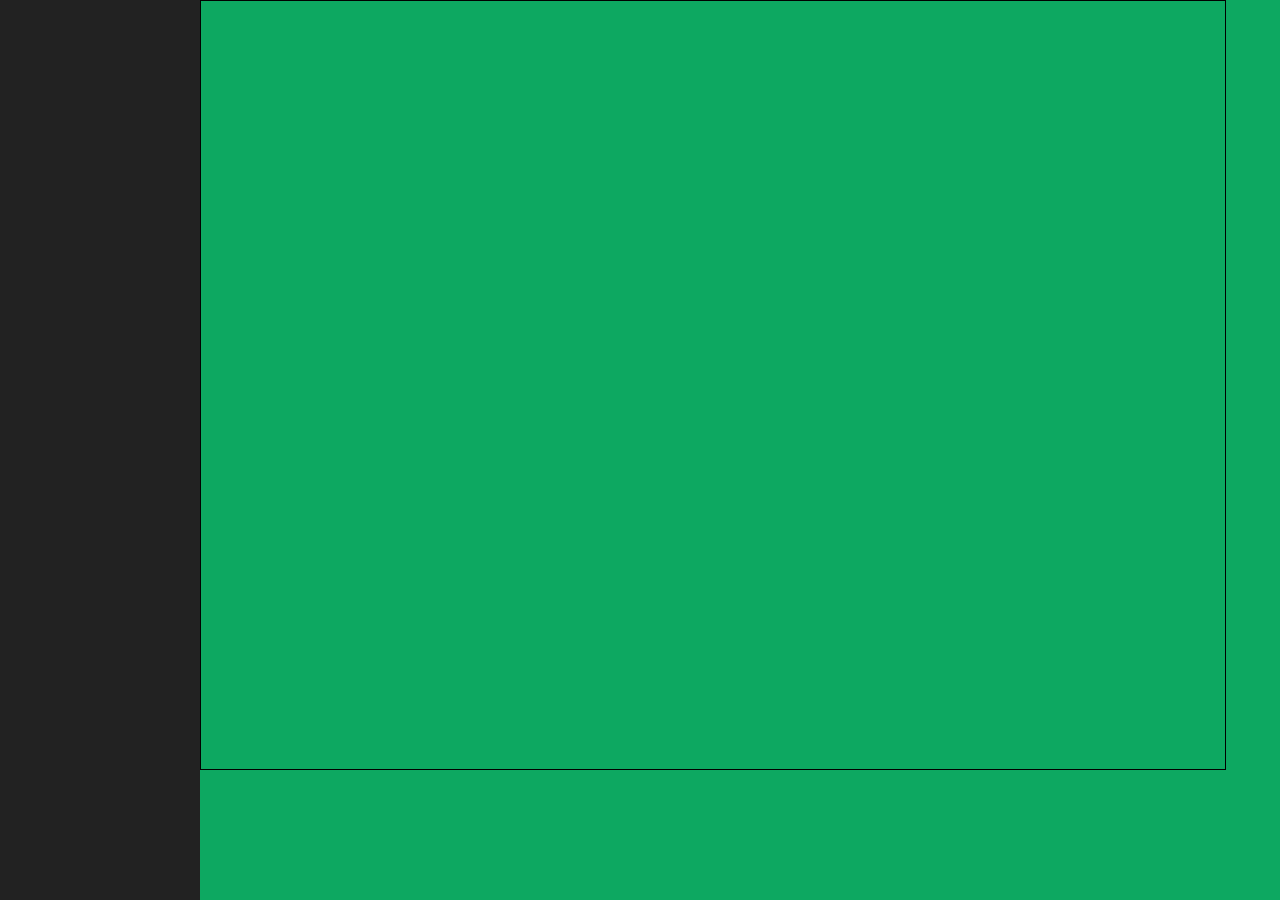
==== commit 5ba5c04b: "first commit" ====
--- a/index.html
+++ b/index.html
@@ -3,7 +3,6 @@
 <head>
     <title></title>
     <link rel="stylesheet" type="text/css" href="css/main.css" />
-    <link rel="stylesheet" type="text/css" href="css/cameraModule.css" />
     <link rel="stylesheet" type="text/css" href="css/leftMenuBar.css" />
     <link rel="stylesheet" type="text/css" href="css/topToolBar.css" />
     <link rel="stylesheet" type="text/css" href="css/styleDialog.css" />
@@ -34,7 +33,7 @@
     </div>
 
     <div id="mainCanvasLayout">
-        <div id="workSpace">
+        <div id="workSpace" tabindex="0">
 
         </div>
     </div>
--- a/css/main.css
+++ b/css/main.css
@@ -23,11 +23,36 @@
     background: #0da861;
 }
 
+
 #workSpace{
-    width: 100%;
-    height : 100%;
+    width: 1024px;
+    height : 768px;
     display: block;
+    -webkit-perspective: 600;
+    -webkit-perspective-origin: 50% 50%;
+    border : 1px solid #000;
+    position: absolute;
+    left: 0;
+    top: 0;
+    right: 0;
+    bottom: 0;
+    overflow: hidden;
 }
+
+
+
+#world {
+    position: absolute;
+    height: 0;
+    width: 0;
+    -webkit-transform-style: preserve-3d;
+
+}
+
+
+
+
+
 
 
 #mainCanvasLayout, #mainLeftLayout,#mainRightLayout{
--- a/css/topToolBar.css
+++ b/css/topToolBar.css
@@ -19,7 +19,7 @@
     box-shadow: 0px 1px 0px #111;
     box-sizing: border-box;
     right : 100px;
-    opacity: 0.8;
+
 }
 
 #TopToolBar li{
--- a/css/content.css
+++ b/css/content.css
@@ -22,6 +22,11 @@
     font-size : 80px;
 }
 
+[contenteditable="true"].textEditBox {
+    display :inline-block;
+
+}
+
 .lcWord{
     font-size : 80px;
     display : lnline-block;
